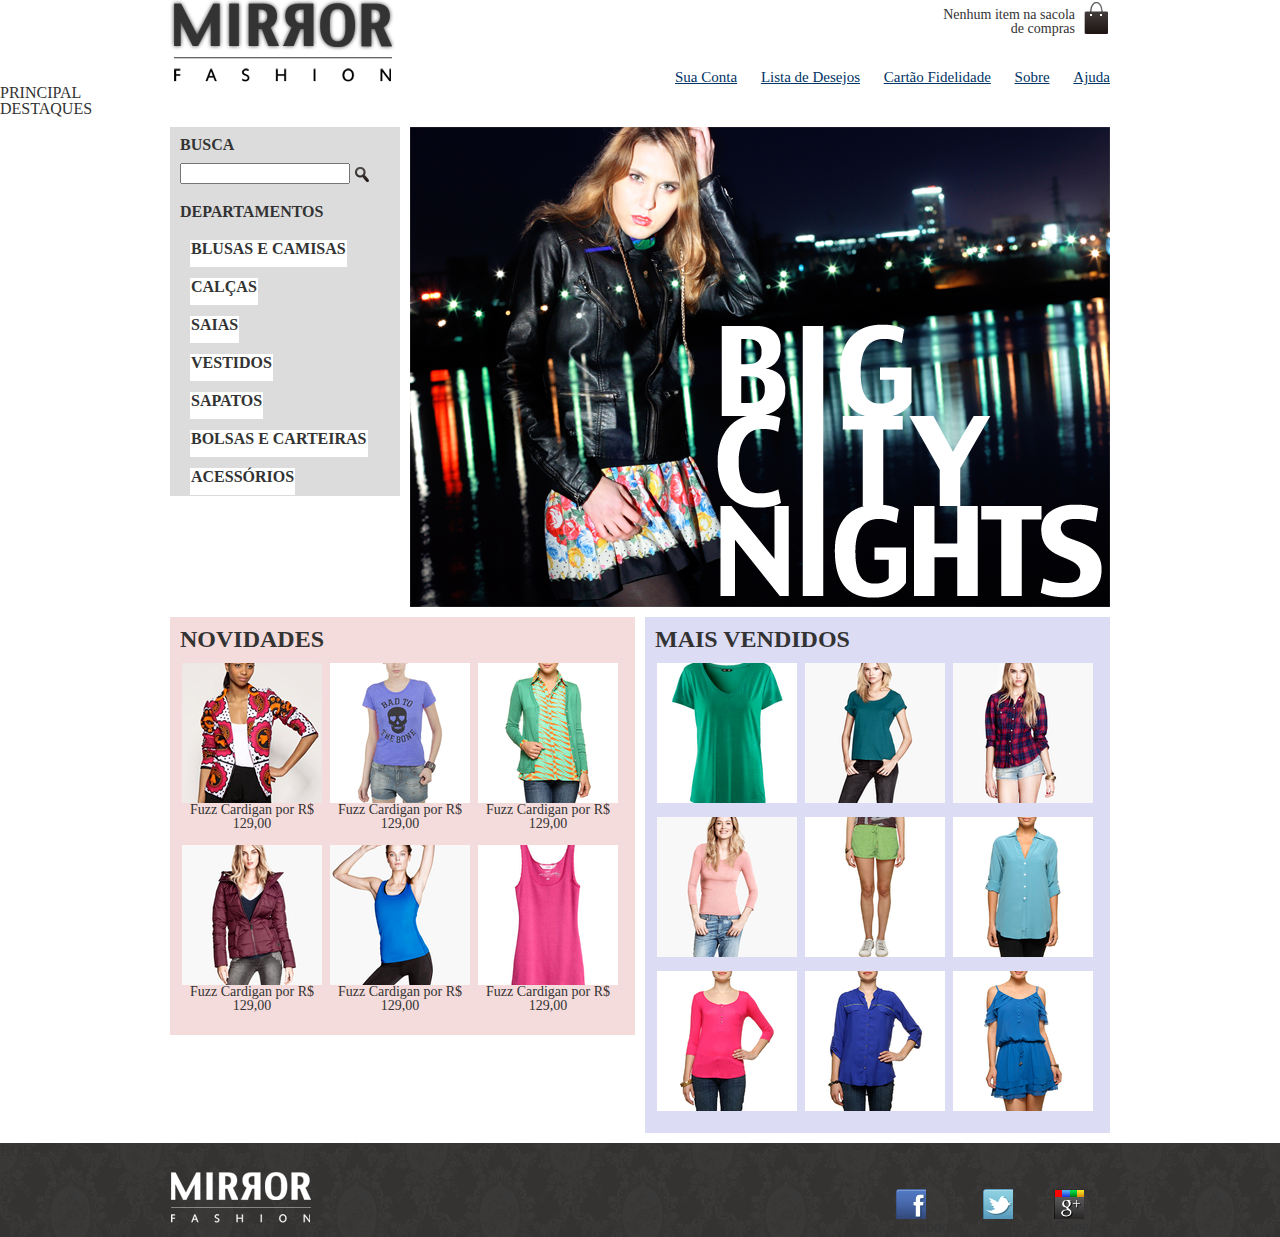
==== index.html @ 84fe746c "Add files via upload" ====
<!DOCYTYPE html>
<html lang="pt-BR">
    <head>
        <title>Hoje</title>
        <meta charset="utf-8"/>  
        <link rel="stylesheet" type="text/css" href="css/style.css">
        <link rel="stylesheet" type="text/css" href="css/reset.css">
        <script src="/js/home.js"></script>             
    </head>
    <body>
        <header class="container">
        	<h1><img src="img/logo.png" alt="Logo da Mirror Fachion"></h1>
        	<p class="sacola">
        		Nenhum item na sacola de compras
        	</p> 
        	<nav class="menu-opcoes">
        		<ul>
        			<li><a href="#">Sua Conta</a></li>
        			<li><a href="#">Lista de Desejos</a></li>
        			<li><a href="#">Cartão Fidelidade</a></li>
        			<li><a href="sobre.html">Sobre</a></li>
        			<li><a href="#">Ajuda</a></li>
        		</ul>
        	</nav>
        </header>
        
        <section id="main">
        	PRINCIPAL
        </section>
        <section id="destaques">
        	DESTAQUES
        	 <div class="container destaque">
                	<section class="busca">
                		<h2>Busca</h2>

            			<form id="form-busca">
                			<input type="search">
                			<input type="image" src="img/busca.png" class="lupa">
                		</form>
                	</section>

       	 			<section class="menu-departamentos">
                			<h2>Departamentos</h2>
                		<nav>
                			<ul>
                				<li><a href="#">Blusas e Camisas</a></li>
                				<li><a href="#">Calças</a></li>
                				<li><a href="#">Saias</a></li>
                				<li><a href="#">Vestidos</a></li>
                				<li><a href="#">Sapatos</li>
                				<li><a href="#">Bolsas e Carteiras</a></li>
                				<li><a href="#">Acessórios</a></li>
                			</ul>
                		</nav>
                	</section>
                	<img src="img/destaque-home.png" alt="Promoção: Big City Night">
                </div>
                <div class="container paineis">
                	<!--Os paineis de novidades e mais vendidos entrarão aqui-->
                	<section class="painel novidades">
                		<h2>Novidades</h2>
                		<ol>
                			<li>
                				<a href="produto.html">
                					<figure>
                						<img src="img/produtos/miniatura1.png">
                						<figcaption>Fuzz Cardigan por R$ 129,00</figcaption>
                					</figure>
                				</a>
                			</li>
                			<!--Coloque mais produtos aqui-->
                			<li>
                				<a href="produto.html">
                					<figure>
                						<img src="img/produtos/miniatura2.png">
                						<figcaption>Fuzz Cardigan por R$ 129,00</figcaption>
                					</figure>
                				</a>
                			</li>
                			<li>
                				<a href="produto.html">
                					<figure>
                						<img src="img/produtos/miniatura3.png">
                						<figcaption>Fuzz Cardigan por R$ 129,00</figcaption>
                					</figure>
                				</a>
                			</li>
                			<li>
                				<a href="produto.html">
                					<figure>
                						<img src="img/produtos/miniatura4.png">
                						<figcaption>Fuzz Cardigan por R$ 129,00</figcaption>
                					</figure>
                				</a>
                			</li>
                			<li>
                				<a href="produto.html">
                					<figure>
                						<img src="img/produtos/miniatura5.png">
                						<figcaption>Fuzz Cardigan por R$ 129,00</figcaption>
                					</figure>
                				</a>
                			</li>
                			<li>
                				<a href="produto.html">
                					<figure>
                						<img src="img/produtos/miniatura6.png">
                						<figcaption>Fuzz Cardigan por R$ 129,00</figcaption>
                					</figure>
                				</a>
                			</li>
                		</ol>
                	</section>
                	<section class="painel mais-vendidos">
                		<h2>Mais Vendidos</h2>
                		<ol>
                			<!--Coloque varios produtos aqui-->
                			<li>
                				<a href="produto.html">
                					<figure>
                						<img src="img/produtos/miniatura7.png">
                						<figcaption></figcaption>
                					</figure>
                				</a>
                			</li>
                			<li>
                				<a href="produto.html">
                					<figure>
                						<img src="img/produtos/miniatura8.png">
                						<figcaption></figcaption>
                					</figure>
                				</a>
                			</li>
                			<li>
                				<a href="produto.html">
                					<figure>
                						<img src="img/produtos/miniatura9.png">
                						<figcaption></figcaption>
                					</figure>
                				</a>
                			</li>
                			<li>
                				<a href="produto.html">
                					<figure>
                						<img src="img/produtos/miniatura10.png">
                						<figcaption></figcaption>
                					</figure>
                				</a>
                			</li>
                			<li>
                				<a href="produto.html">
                					<figure>
                						<img src="img/produtos/miniatura11.png">
                						<figcaption></figcaption>
                					</figure>
                				</a>
                			</li>
                			<li>
                				<a href="produto.html">
                					<figure>
                						<img src="img/produtos/miniatura12.png">
                						<figcaption></figcaption>
                					</figure>
                				</a>
                			</li>
                			<li>
                				<a href="produto.html">
                					<figure>
                						<img src="img/produtos/miniatura13.png">
                						<figcaption></figcaption>
                					</figure>
                				</a>
                			</li>
                			<li>
                				<a href="produto.html">
                					<figure>
                						<img src="img/produtos/miniatura14.png">
                						<figcaption></figcaption>
                					</figure>
                				</a>
                			</li>
                			<li>
                				<a href="produto.html">
                					<figure>
                						<img src="img/produtos/miniatura15.png">
                						<figcaption></figcaption>
                					</figure>
                				</a>
                			</li>
                		</ol>
                	</section>
                </div>
    	</section>
    	<footer>
    		RODAPE
    		<div class="container">
    			<img src="img/logo-rodape.png" alt="Logo Mirror Fachion">
    			<ul class="social">
    				<li><a href="http//facebook.com/mirrorfashion"></a>Facebook</li>
    				<li><a href="http//twitter.com/mirrorfashion"></a>Twitter</li>
    				<li><a href="http//plus.google.com/mirrorfashion"></a>Google+</li>
    			</ul>
    		</div>
    	</footer>
    </body>
</html>
---- css/style.css ----
body{
	color: #333333;
	font-family: "Lucida Sans Unicode","Lucida Grande",sans-serif;
}
.menu-opcoes {
	position: absolute;
	bottom: 0;
	right: 0;
}

.menu-opcoes ul{
	font-size: 15px;
}

.menu-opcoes a {
	color: #003366;

}
.menu-cabecalho {

}
.item-menu{
	text-decoration: none;
}
.busca,
.menu-departamentos{
	background-color: #dcdcdc;
	font-weight: bold;
	text-transform: uppercase;
	margin-right: 10px;
	width: 230px;
	float: left;
	clear: left;
}
.busca h2,
.busca form,
.menu-departamentos h2{
	margin: 10px;
}
.menu-departamentos li{
	background-color: white;
	margin-bottom: 1px;
	padding: 1px 1px;
	float: left;
	clear: left;
	margin-top: 10px;
	padding-bottom: 10px;
}
.menu-departamentos a{
	color: #333333;
	text-decoration: none;
} 
.busca input{
	vertical-align: middle;
}
.busca input[type=search]{
	width: 170px;
}
.container{
	margin right: auto;
	margin-left: auto;
	margin: 0 auto;
	width: 940px;
}
.destaque{
	margin-top: 10px;
}
.painel{
	margin: 10px 0;
	padding: 10px;
	width: 445px;
}
.painel li{
	display: inline-block;
	vertical-align: top;
	width: 140px;
	margin: 2px;
	padding-bottom: 10px;
}
.painel h2{
	font-size: 24px;
	font-weight: bold;
	text-transform: uppercase;
	margin-bottom: 10px;
}
.painel a{
	color: #333;
	font-size: 14px;
	text-align: center;
	text-decoration: none;
}
.novidades{
	float: left;
	background-color: #f5dcdc;
}
.mais-vendidos{
	float: right;
	background-color: #dcdcf5;
}
footer{
	background-image: url(../img/fundo-rodape.png);
	clear: both;
	padding: 20px 0;
}
footer .container{
	position: relative;
	padding-top: 13px;
	padding-bottom: 13px;
}
.social{
	position: absolute;
	top: 30px;
	right: 0;
}
.social li{
	float: left;
	margin-left: 25px;
}
.social li a{
	/*Tamanho da imagem*/
	height: 30px;
	width: 30px;
	/*image replacement*/
	display: block;
	text-indent: -9999px;
}
.social a[href*="twitter.com"]{
	background-image: url(../img/twitter.png);
}
.social a[href*="facebook.com"]{
	background-image: url(../img/facebook.png);
}
.social a[href*="plus.google.com"]{
	background-image: url(../img/googleplus.png);
}
.sacola {
	background: url(../img/sacola.png) no-repeat top right;
	font-size: 14px;
	padding-right: 35px;
	text-align: right;
	width: 140px;
	padding-top: 8px;
	position: absolute;
	top: 0;
	right: 0;
}

.logotipo{
	position: relative;
	top: 20px;
	left: 50px;
}


h1{
	padding-left: 40px;
}

ul li{
	display: inline;
	margin-left: 20px;
}

header {
	position: relative;
}
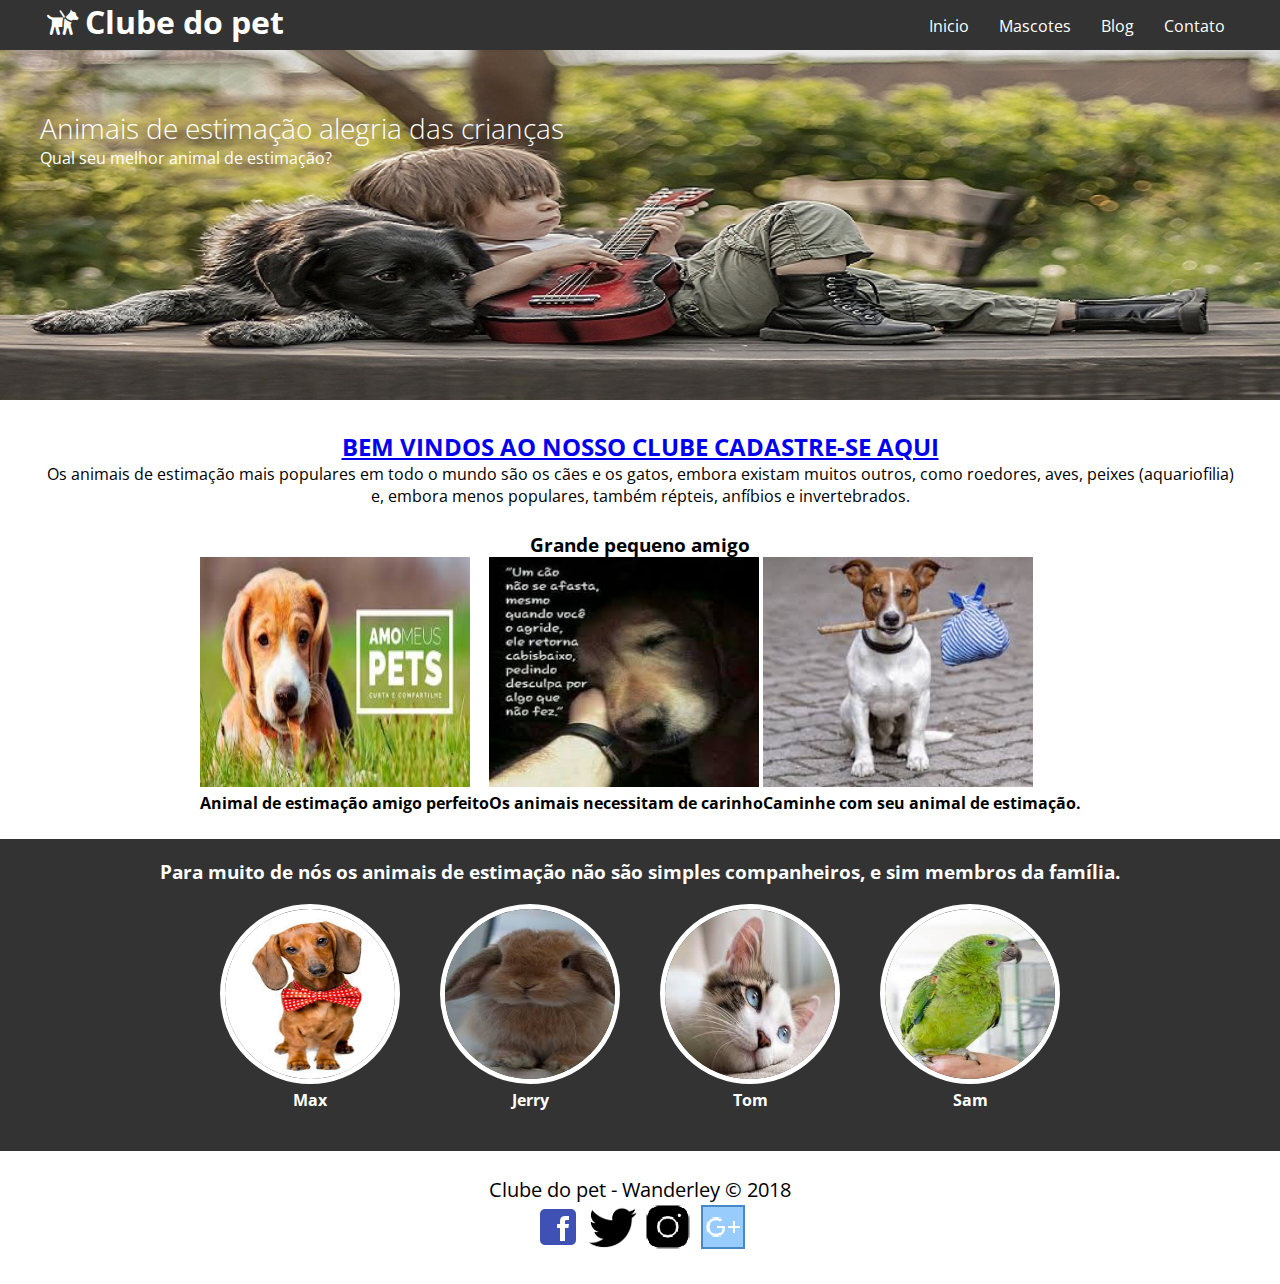
==== commit 3602777f: "Add files via upload" ====
--- a/index.html
+++ b/index.html
@@ -1,206 +1,96 @@
-<!DOCYTYPE html>
-<html lang="pt-BR">
-    <head>
-        <title>Hoje</title>
-        <meta charset="utf-8"/>  
-        <link rel="stylesheet" type="text/css" href="css/style.css">
-        <link rel="stylesheet" type="text/css" href="css/reset.css">
-        <script src="/js/home.js"></script>             
-    </head>
-    <body>
-        <header class="container">
-        	<h1><img src="img/logo.png" alt="Logo da Mirror Fachion"></h1>
-        	<p class="sacola">
-        		Nenhum item na sacola de compras
-        	</p> 
-        	<nav class="menu-opcoes">
-        		<ul>
-        			<li><a href="#">Sua Conta</a></li>
-        			<li><a href="#">Lista de Desejos</a></li>
-        			<li><a href="#">Cartão Fidelidade</a></li>
-        			<li><a href="sobre.html">Sobre</a></li>
-        			<li><a href="#">Ajuda</a></li>
-        		</ul>
-        	</nav>
-        </header>
+<!DOCTYPE html>
+<html lang="pt-br">
+<head>
+    <meta charset="UTF-8">
+    <title>Clube dos pets</title>
+    <meta name="viewport" content="width=device-width, user-scalable=no, initial-scale=1.0, maximum-scale=1.0, minimum-scale=1.0">
+    <link rel="stylesheet" href="css/fontello.css">
+    <link rel="stylesheet" href="css/estilos.css">
+</head>
+<body>
+<header>
+    <div class="conteiner">
+        <h1 class="icon-dog">Clube do pet</h1>
+        <input type="checkbox" id="menu-bar">
+        <label class="icon-menu" for="menu-bar"></label>
+        <nav class="menu">
+          <a href="index.html">Inicio</a>
+          <a href="mascote.html">Mascotes</a>
+          <a href="blog.html">Blog</a>
+          <a href="">Contato</a> 
+        </nav>
+    </div>
+</header>
+
+<main>
+    <section id="banner">
+        <img src="img/teste.png" alt="">
+        <div class="conteiner">
+        <h2>Animais de estimação alegria das crianças</h2>
+        <p>Qual seu melhor animal de estimação?</p>  
         
-        <section id="main">
-        	PRINCIPAL
+        </div>    
+    </section>
+    
+    
+        <section id="benvindos">
+          <div class="conteiner">
+          <a href="cadastro.html"><h2>BEM VINDOS AO NOSSO CLUBE CADASTRE-SE AQUI</h2></a>
+     <p>Os animais de estimação mais populares em todo o mundo são os cães e os gatos, embora existam muitos outros, como roedores, aves, peixes (aquariofilia) e, embora menos populares, também répteis, anfíbios e invertebrados.</p>
+       </div>           
         </section>
-        <section id="destaques">
-        	DESTAQUES
-        	 <div class="container destaque">
-                	<section class="busca">
-                		<h2>Busca</h2>
-
-            			<form id="form-busca">
-                			<input type="search">
-                			<input type="image" src="img/busca.png" class="lupa">
-                		</form>
-                	</section>
-
-       	 			<section class="menu-departamentos">
-                			<h2>Departamentos</h2>
-                		<nav>
-                			<ul>
-                				<li><a href="#">Blusas e Camisas</a></li>
-                				<li><a href="#">Calças</a></li>
-                				<li><a href="#">Saias</a></li>
-                				<li><a href="#">Vestidos</a></li>
-                				<li><a href="#">Sapatos</li>
-                				<li><a href="#">Bolsas e Carteiras</a></li>
-                				<li><a href="#">Acessórios</a></li>
-                			</ul>
-                		</nav>
-                	</section>
-                	<img src="img/destaque-home.png" alt="Promoção: Big City Night">
-                </div>
-                <div class="container paineis">
-                	<!--Os paineis de novidades e mais vendidos entrarão aqui-->
-                	<section class="painel novidades">
-                		<h2>Novidades</h2>
-                		<ol>
-                			<li>
-                				<a href="produto.html">
-                					<figure>
-                						<img src="img/produtos/miniatura1.png">
-                						<figcaption>Fuzz Cardigan por R$ 129,00</figcaption>
-                					</figure>
-                				</a>
-                			</li>
-                			<!--Coloque mais produtos aqui-->
-                			<li>
-                				<a href="produto.html">
-                					<figure>
-                						<img src="img/produtos/miniatura2.png">
-                						<figcaption>Fuzz Cardigan por R$ 129,00</figcaption>
-                					</figure>
-                				</a>
-                			</li>
-                			<li>
-                				<a href="produto.html">
-                					<figure>
-                						<img src="img/produtos/miniatura3.png">
-                						<figcaption>Fuzz Cardigan por R$ 129,00</figcaption>
-                					</figure>
-                				</a>
-                			</li>
-                			<li>
-                				<a href="produto.html">
-                					<figure>
-                						<img src="img/produtos/miniatura4.png">
-                						<figcaption>Fuzz Cardigan por R$ 129,00</figcaption>
-                					</figure>
-                				</a>
-                			</li>
-                			<li>
-                				<a href="produto.html">
-                					<figure>
-                						<img src="img/produtos/miniatura5.png">
-                						<figcaption>Fuzz Cardigan por R$ 129,00</figcaption>
-                					</figure>
-                				</a>
-                			</li>
-                			<li>
-                				<a href="produto.html">
-                					<figure>
-                						<img src="img/produtos/miniatura6.png">
-                						<figcaption>Fuzz Cardigan por R$ 129,00</figcaption>
-                					</figure>
-                				</a>
-                			</li>
-                		</ol>
-                	</section>
-                	<section class="painel mais-vendidos">
-                		<h2>Mais Vendidos</h2>
-                		<ol>
-                			<!--Coloque varios produtos aqui-->
-                			<li>
-                				<a href="produto.html">
-                					<figure>
-                						<img src="img/produtos/miniatura7.png">
-                						<figcaption></figcaption>
-                					</figure>
-                				</a>
-                			</li>
-                			<li>
-                				<a href="produto.html">
-                					<figure>
-                						<img src="img/produtos/miniatura8.png">
-                						<figcaption></figcaption>
-                					</figure>
-                				</a>
-                			</li>
-                			<li>
-                				<a href="produto.html">
-                					<figure>
-                						<img src="img/produtos/miniatura9.png">
-                						<figcaption></figcaption>
-                					</figure>
-                				</a>
-                			</li>
-                			<li>
-                				<a href="produto.html">
-                					<figure>
-                						<img src="img/produtos/miniatura10.png">
-                						<figcaption></figcaption>
-                					</figure>
-                				</a>
-                			</li>
-                			<li>
-                				<a href="produto.html">
-                					<figure>
-                						<img src="img/produtos/miniatura11.png">
-                						<figcaption></figcaption>
-                					</figure>
-                				</a>
-                			</li>
-                			<li>
-                				<a href="produto.html">
-                					<figure>
-                						<img src="img/produtos/miniatura12.png">
-                						<figcaption></figcaption>
-                					</figure>
-                				</a>
-                			</li>
-                			<li>
-                				<a href="produto.html">
-                					<figure>
-                						<img src="img/produtos/miniatura13.png">
-                						<figcaption></figcaption>
-                					</figure>
-                				</a>
-                			</li>
-                			<li>
-                				<a href="produto.html">
-                					<figure>
-                						<img src="img/produtos/miniatura14.png">
-                						<figcaption></figcaption>
-                					</figure>
-                				</a>
-                			</li>
-                			<li>
-                				<a href="produto.html">
-                					<figure>
-                						<img src="img/produtos/miniatura15.png">
-                						<figcaption></figcaption>
-                					</figure>
-                				</a>
-                			</li>
-                		</ol>
-                	</section>
-                </div>
-    	</section>
-    	<footer>
-    		RODAPE
-    		<div class="container">
-    			<img src="img/logo-rodape.png" alt="Logo Mirror Fachion">
-    			<ul class="social">
-    				<li><a href="http//facebook.com/mirrorfashion"></a>Facebook</li>
-    				<li><a href="http//twitter.com/mirrorfashion"></a>Twitter</li>
-    				<li><a href="http//plus.google.com/mirrorfashion"></a>Google+</li>
-    			</ul>
-    		</div>
-    	</footer>
-    </body>
+    <section id="blog">
+        <h3>Grande pequeno amigo</h3>
+        <div class="conteiner">
+            <artcle>
+                <img src="img/pet-blog1.png">
+                <h4>Animal de estimação amigo perfeito</h4>
+            </artcle>
+            <artcle>
+                <img src="img/pet-blog2.png">
+                <h4>Os animais necessitam de carinho</h4>
+            </artcle>
+            <artcle>
+                <img src="img/pet-blog3.png">
+                <h4>Caminhe com seu animal de estimação.</h4>
+            </artcle>
+     
+        </div>
+    </section>
+        
+    <section id="info">
+        <h3>Para muito de nós os animais de estimação não são simples companheiros, e sim membros da família.</h3>
+        <div class="conteiner">
+           <div class="info-pet">
+               <img src="img/pet1.jpg" alt="">
+               <h4>Max</h4>
+           </div>
+           <div class="info-pet">
+               <img src="img/pet2.jpg" alt="">
+               <h4>Jerry</h4>
+           </div>
+           <div class="info-pet">
+               <img src="img/pet3.jpg" alt="">
+               <h4>Tom</h4>
+           </div>
+           <div class="info-pet">
+               <img src="img/pet4.jpg" alt="">
+               <h4>Sam</h4>
+           </div>
+        </div>
+    </section>
+    </main>
+    <footer>
+        <div class="conteiner">
+            <p class="copy">Clube do pet - Wanderley &copy; 2018</p>
+            <div class="social">
+               
+                <a class="facebook" href="#"><img src="img/icon-facebook.jpg" alt=""></a>
+                <a class="twitter" href="#"><img src="img/icon-twitter.jpg" alt=""></a>
+                <a class="instagram" href="#"><img src="img/icon-instagram.jpg" alt=""></a>
+                <a class="googleplus" href="#"><img src="img/icon-googleplus.jpg" alt=""></a>
+            </div>
+        </div>
+    </footer>
+</body>
 </html>--- a/css/fontello.css
+++ b/css/fontello.css
@@ -0,0 +1,63 @@
+@font-face {
+  font-family: 'fontello';
+  src: url('../font/fontello.eot?40062944');
+  src: url('../font/fontello.eot?40062944#iefix') format('embedded-opentype'),
+       url('../font/fontello.woff2?40062944') format('woff2'),
+       url('../font/fontello.woff?40062944') format('woff'),
+       url('../font/fontello.ttf?40062944') format('truetype'),
+       url('../font/fontello.svg?40062944#fontello') format('svg');
+  font-weight: normal;
+  font-style: normal;
+}
+/* Chrome hack: SVG is rendered more smooth in Windozze. 100% magic, uncomment if you need it. */
+/* Note, that will break hinting! In other OS-es font will be not as sharp as it could be */
+/*
+@media screen and (-webkit-min-device-pixel-ratio:0) {
+  @font-face {
+    font-family: 'fontello';
+    src: url('../font/fontello.svg?40062944#fontello') format('svg');
+  }
+}
+*/
+ 
+ [class^="icon-"]:before, [class*=" icon-"]:before {
+  font-family: "fontello";
+  font-style: normal;
+  font-weight: normal;
+  speak: none;
+ 
+  display: inline-block;
+  text-decoration: inherit;
+  width: 1em;
+  margin-right: .2em;
+  text-align: center;
+  /* opacity: .8; */
+ 
+  /* For safety - reset parent styles, that can break glyph codes*/
+  font-variant: normal;
+  text-transform: none;
+ 
+  /* fix buttons height, for twitter bootstrap */
+  line-height: 1em;
+ 
+  /* Animation center compensation - margins should be symmetric */
+  /* remove if not needed */
+  margin-left: .2em;
+ 
+  /* you can be more comfortable with increased icons size */
+  /* font-size: 120%; */
+ 
+  /* Font smoothing. That was taken from TWBS */
+  -webkit-font-smoothing: antialiased;
+  -moz-osx-font-smoothing: grayscale;
+ 
+  /* Uncomment for 3D effect */
+  /* text-shadow: 1px 1px 1px rgba(127, 127, 127, 0.3); */
+}
+ 
+.icon-dog:before { content: '\e800'; } /* '' */
+.icon-menu:before { content: '\f0c9'; } /* '' */
+.icon-gplus-squared:before { content: '\f0d4'; } /* '' */
+.icon-instagram:before { content: '\f16d'; } /* '' */
+.icon-twitter-squared:before { content: '\f304'; } /* '' */
+.icon-facebook-squared:before { content: '\f308'; } /* '' */--- a/css/estilos.css
+++ b/css/estilos.css
@@ -0,0 +1,81 @@
+@import url(https://fonts.googleapis.com/css?family=Open+Sans);
+@import url(menu.css);
+@import url(banner.css);
+@import url(blog.css);
+@import url(info.css);
+
+title {
+    padding: 10px;
+    margin-bottom: 50
+}
+
+*{
+    margin: 0;
+    padding: 0;
+    box-sizing: border-box;
+}
+
+body{
+    font-family: 'Open Sans', sans-serif;
+}
+
+header{
+    width: 100%;
+    height: 50px;
+    background: #333;
+    color: #fff;
+    
+    position: fixed;
+    top: 0;
+    left: 0;
+    z-index: 100;
+}
+
+.conteiner{
+    width: 98%;
+    margin: auto;
+}
+
+h1 {
+    float: left;
+}
+
+header .conteiner {
+    display: table;
+}
+
+section {
+    width: 100%;
+    margin-bottom: 25px;
+}
+
+#benvindos {
+    text-align: center;
+}
+
+footer .conteiner {
+    display: flex;
+    flex-wrap: wrap;
+    justify-content: center;
+    padding-bottom: 25px;
+}
+.copy {
+    font-size: 20px;
+}
+
+.social {
+    width: 100%;
+    text-align: center;
+    font-size: 28px;
+}
+
+.social a {
+    color: #333;
+    text-decoration: none;
+}
+
+@media (min-width:1024px) {
+    .conteiner {
+        width: 1200px;
+    }
+}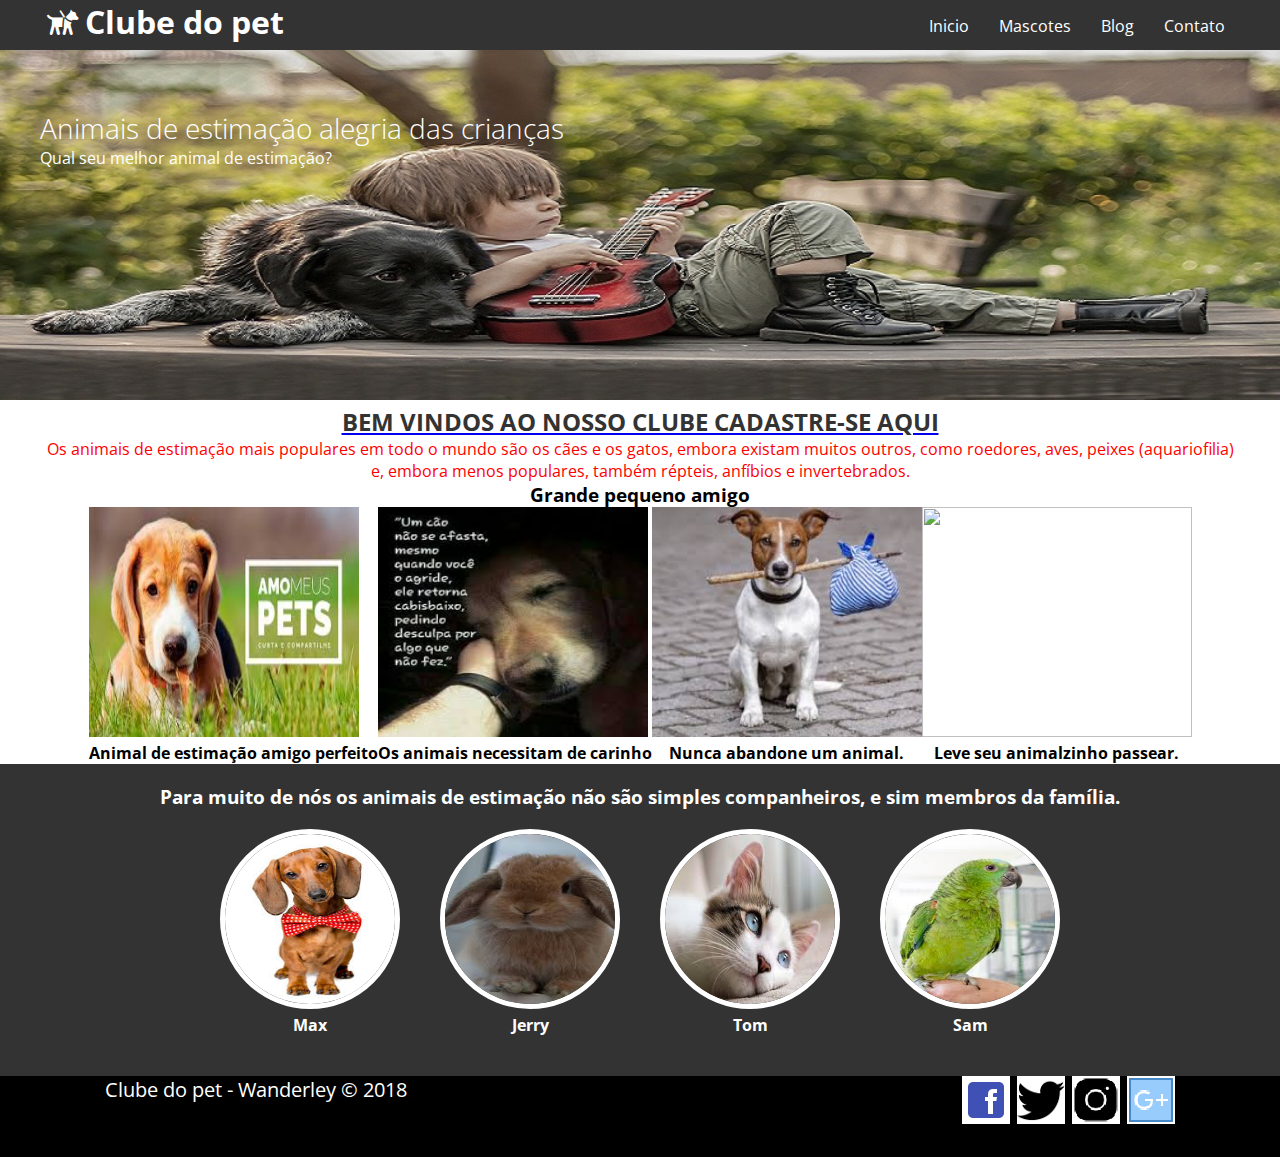
==== commit cb067786: "Add files via upload" ====
--- a/index.html
+++ b/index.html
@@ -17,7 +17,7 @@
           <a href="index.html">Inicio</a>
           <a href="mascote.html">Mascotes</a>
           <a href="blog.html">Blog</a>
-          <a href="">Contato</a> 
+          <a href="contato.html">Contato</a> 
         </nav>
     </div>
 </header>
@@ -52,7 +52,11 @@
             </artcle>
             <artcle>
                 <img src="img/pet-blog3.png">
-                <h4>Caminhe com seu animal de estimação.</h4>
+                <h4>Nunca abandone um animal.</h4>
+            </artcle>
+            <artcle>
+                <img src="img/pet-blog4.png">
+                <h4>Leve seu animalzinho passear.</h4>
             </artcle>
      
         </div>
--- a/css/estilos.css
+++ b/css/estilos.css
@@ -46,7 +46,7 @@
 
 section {
     width: 100%;
-    margin-bottom: 25px;
+    margin-bottom: 0;
 }
 
 #benvindos {
@@ -54,6 +54,8 @@
 }
 
 footer .conteiner {
+    background: black;
+    width: 100%;
     display: flex;
     flex-wrap: wrap;
     justify-content: center;
@@ -61,12 +63,17 @@
 }
 .copy {
     font-size: 20px;
+    color: #fff;
+    padding: auto;
 }
 
 .social {
-    width: 100%;
-    text-align: center;
+    width:60%;
+    text-align: right;
     font-size: 28px;
+    float: right;
+    align-self: flex-end;
+        
 }
 
 .social a {
@@ -78,4 +85,172 @@
     .conteiner {
         width: 1200px;
     }
-}+}
+/*---------------------Bem vindo-----------------*/
+#benvindos  {
+    text-align: center;
+    width: 100%;
+    font-family: 'Open Sans', sans-serif;
+    color: red;
+}
+
+#benvindos h2  {
+    text-align: center;
+    width: 100%;
+    font-family: 'Open Sans', sans-serif;
+    color: #333;
+    text-decoration: none;
+    
+}
+
+/*----------------------mascote--------------------------*/
+
+#mascotes h3 {
+    width: 100%;
+    text-align: center;
+    font-size: 35px;
+    color: darkorange;   
+}
+
+#mascotes img {
+    width: 280px;
+    height: 250px;
+    border-radius: 20%;
+    border: 5px solid #333;
+    float: left;
+}
+
+/*----------------------------Login---------------------------*/
+
+#login {
+    margin: 0;
+    padding: 0;
+    font-family: sans-serif;
+    box-sizing: border-box;
+}
+
+#login { 
+    background: #DEDEDE;
+    display: flex;
+    min-height: 90vh;
+}
+
+#login form {
+    margin: auto;
+    width: 50%;
+    max-width: 500px;
+    background: #F3F3F3;
+    padding:30px; 
+    border: 1px solid rgba(0,0,0,0.2);
+}
+
+#login h2 {
+    text-align: center;
+    margin-bottom: 20px;
+    color: rgba(0,0,0,0.5);
+}
+
+#login input {
+    display: block;
+    padding: 10px;
+    width: 100%;
+    margin: 30px 0;
+    font-size: 20px;
+}
+
+#login input[type="submit"] {
+    background: linear-gradient(#FFDA63, #FFB940);
+    border: 0;
+    color: brown;
+    opacity: 0.8;
+    cursor: pointer;
+    border-radius: 20px;
+    margin-bottom: 0;
+}
+
+#login input[type="submit"]:hover {
+    opacity: 1;
+}
+
+#login input[type="submit"]:active {
+    transform: scale(0.95)
+}
+
+@media(max-width:768px){
+    form{
+         width: 75%;
+    }
+}
+
+@media(max-width:480px){
+    form{
+         width: 90%;
+    }
+}
+
+/*----------------------Contato-----------------*/
+
+#contato {
+    margin: 0;
+    padding: 0;
+    font-family: sans-serif;
+    box-sizing: border-box;
+}
+
+#contato { 
+    background: #DEDEDE;
+    display: flex;
+    min-height: 90vh;
+}
+
+#contato form {
+    width: 450px;
+    margin: auto;
+    background: rgba(0,0,0,0.4);
+    padding: 10px 20px;
+    box-sizing: border-box;
+    margin-top: 20px;
+    border-radius: 7px;
+}
+
+#contato h2 {
+    color: #fff;
+    text-align: center;
+    margin: 0;
+    font-size: 30px;
+    margin-bottom: 20px;
+}
+
+#contato input, textarea {
+    width: 100%;
+    margin-bottom: 20px;
+    padding: 7px;
+    box-sizing: border-box;
+    font-size: 17;
+    border: none;
+}
+
+#contato textarea{
+    min-height: 100px;
+    max-height: 200px;
+    max-width: 100%;    
+}
+
+#btn {
+    background: linear-gradient(#FFDA63, #FFB940);
+    border: 0;
+    color: brown;
+    opacity: 0.8;
+    cursor: pointer;
+    border-radius: 20px;
+    margin-bottom: 0;
+}
+
+#btn:hover {
+    opacity: 1;
+}
+
+#btn:active {
+    transform: scale(0.95);
+}
+
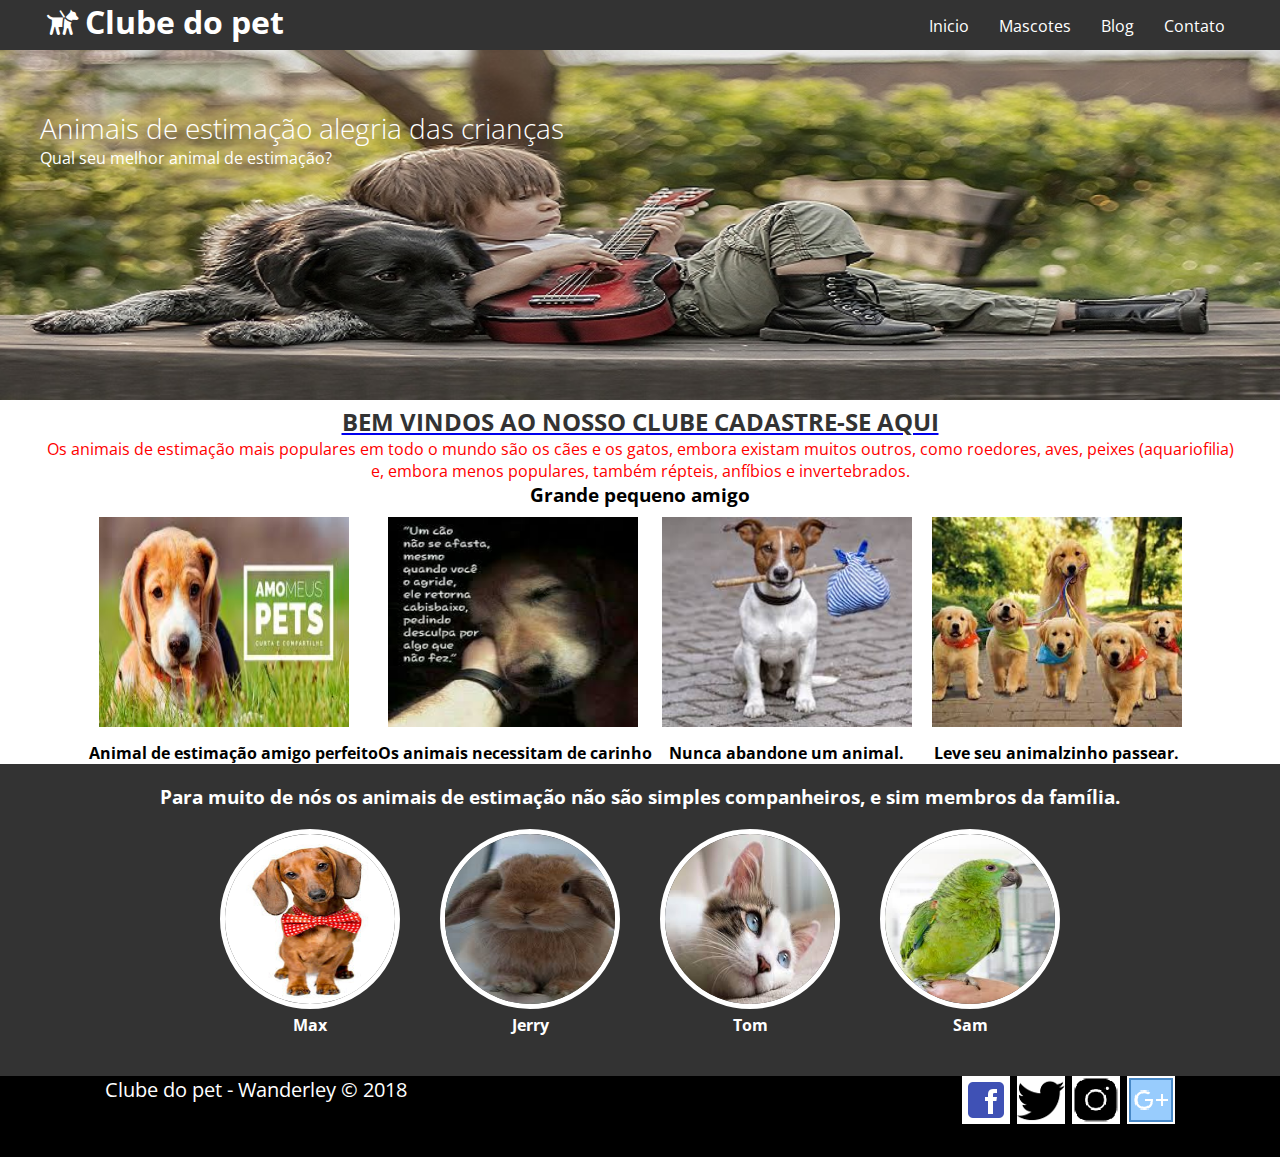
==== commit 363ac414: "Update index.html" ====
--- a/index.html
+++ b/index.html
@@ -89,7 +89,7 @@
             <p class="copy">Clube do pet - Wanderley &copy; 2018</p>
             <div class="social">
                
-                <a class="facebook" href="#"><img src="img/icon-facebook.jpg" alt=""></a>
+                <a class="facebook" href="https://pt-br.facebook.com/login/device-based/regular/login/"><img src="img/icon-facebook.jpg" alt=""></a>
                 <a class="twitter" href="#"><img src="img/icon-twitter.jpg" alt=""></a>
                 <a class="instagram" href="#"><img src="img/icon-instagram.jpg" alt=""></a>
                 <a class="googleplus" href="#"><img src="img/icon-googleplus.jpg" alt=""></a>
@@ -97,4 +97,4 @@
         </div>
     </footer>
 </body>
-</html>+</html>
--- a/css/estilos.css
+++ b/css/estilos.css
@@ -118,6 +118,7 @@
     border-radius: 20%;
     border: 5px solid #333;
     float: left;
+    padding: 10px;
 }
 
 /*----------------------------Login---------------------------*/
